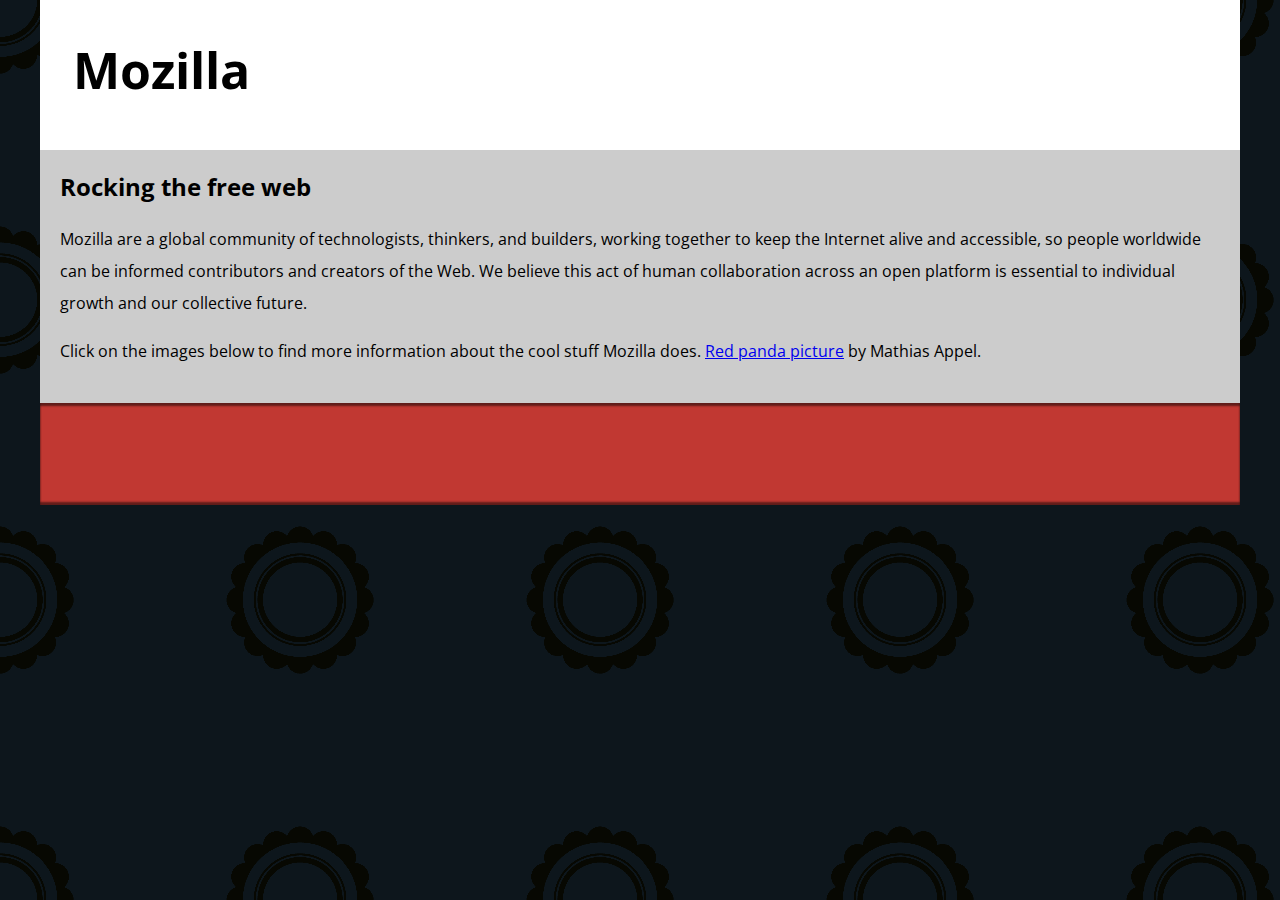
==== assignmenttwo/partone/index.html @ dc82ff3a "original index.html" ====
<!DOCTYPE html>
<html lang="en-US">
  <head>
    <meta charset="utf-8">
    <meta name="viewport" content="width=device-width">
    <title>Mozilla splash page</title>
    <link href='https://fonts.googleapis.com/css?family=Open+Sans:400,700' rel='stylesheet' type='text/css'>
    <style>
      /* header and body setup */

      html {
        font-family: 'Open Sans', sans-serif;
        background: url(pattern.png);
      }

      body {
        width: 100%;
        max-width: 1200px;
        margin: 0 auto;
        background-color: white;
        position: relative;
      }

      /* Header styling */

      header {
        height: 150px;
      }

      header img {
        width: 100px;
        position: absolute;
        right: 32.5px;
        top: 32.5px;
      }

      h1 {
        font-size: 50px;
        line-height: 140px;
        margin: 0 0 0 32.5px;
      }

      /* main section and video styling */

      main {
        background: #ccc;
      }

      article {
        padding: 20px;
      }

      h2 {
        margin-top: 0;
      }

      p {
        line-height: 2;
      }

      iframe {
        float: left;
        margin: 0 20px 20px 0;
        max-width: 100%;
      }

      /* further info links */

      .further-info {
        clear: left;
        padding: 40px 0;
        background: #c13832;
        box-shadow: inset 0 3px 2px rgba(0,0,0,0.5),
                    inset 0 -3px 2px rgba(0,0,0,0.5);
      }

      .further-info a {
        width: 25%;
        display: block;
        float: left;
      }

      .further-info img {
        max-width: 100%;
      }

      .clearfix {
        clear: both;
      }

      /* Red panda image */

      .red-panda img {
        display: block;
        max-width: 100%;
      }
    </style>
  </head>
  <body>
    <header>
      <h1>Mozilla</h1>
      <!-- insert <img> element, link to the small
          version of the Firefox logo -->

    </header>

    <main>
      <article>
        <!-- insert iframe from youtube -->

        <h2>Rocking the free web</h2>

        <p>Mozilla are a global community of technologists, thinkers, and builders, working together to keep the Internet alive and accessible, so people worldwide can be informed contributors and creators of the Web. We believe this act of human collaboration across an open platform is essential to individual growth and our collective future.</p>

        <p>Click on the images below to find more information about the cool stuff Mozilla does. <a href="https://www.flickr.com/photos/mathiasappel/21675551065/">Red panda picture</a> by Mathias Appel.</p>
      </article>

      <div class="further-info">
        <!-- insert images with srcsets and sizes -->
        <a href="https://www.mozilla.org/en-US/firefox/new/">
          <img>
        </a>
        <a href="https://www.mozilla.org/">
          <img>
        </a>
        <a href="https://addons.mozilla.org/">
          <img>
        </a>
        <a href="https://developer.mozilla.org/en-US/">
          <img>
        </a>
        <div class="clearfix"></div>
      </div>

      <div class="red-panda">
        <!-- insert picture element -->
      </div>

    </main>
  </body>
</html>
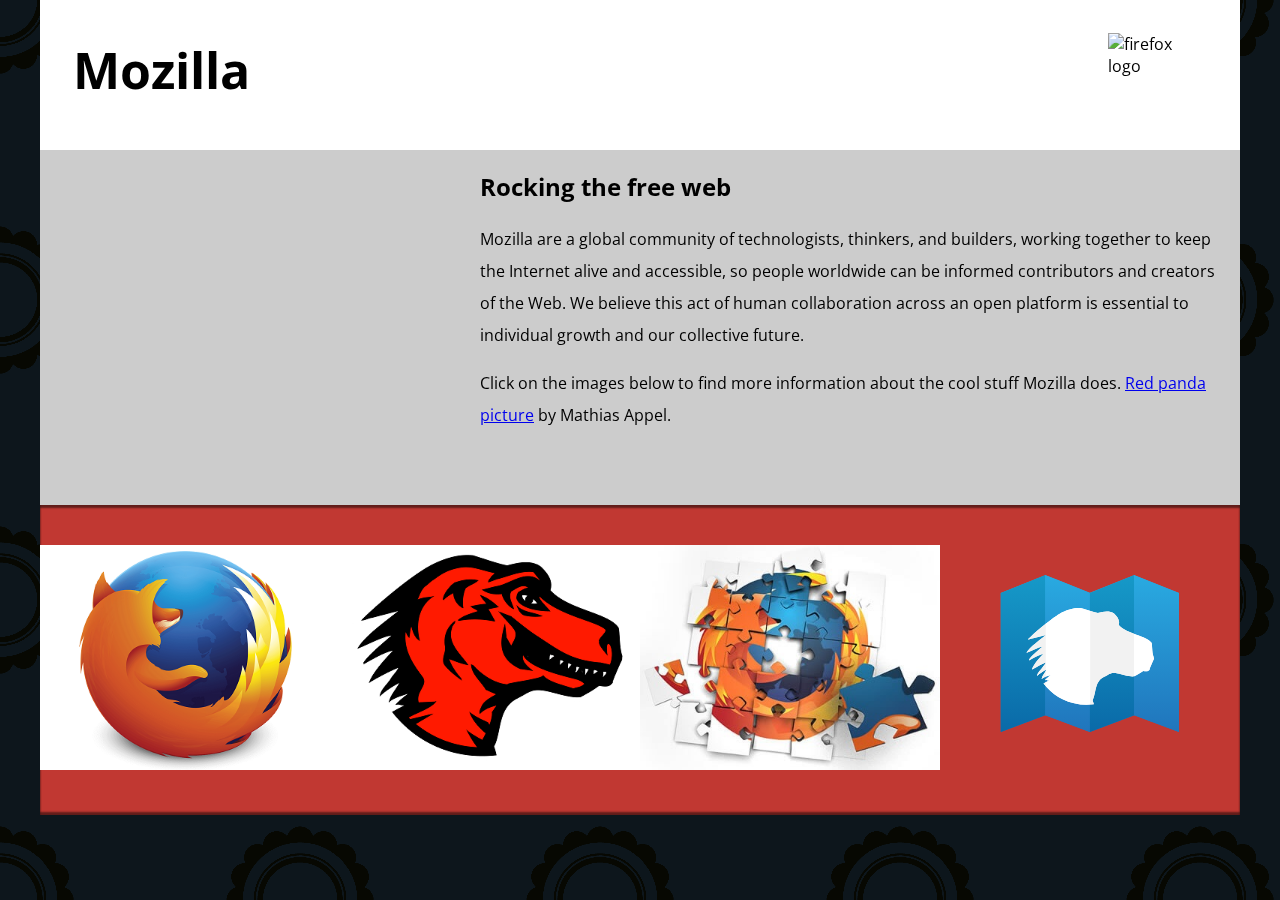
==== commit c4d2a3c9: "commit 6" ====
--- a/assignmenttwo/partone/index.html
+++ b/assignmenttwo/partone/index.html
@@ -99,14 +99,14 @@
   <body>
     <header>
       <h1>Mozilla</h1>
-      <!-- insert <img> element, link to the small
-          version of the Firefox logo -->
+      <img src="assignmenttwo/partone/firefox_logo-only_RGB-120.png" alt="firefox logo">
 
     </header>
 
     <main>
       <article>
         <!-- insert iframe from youtube -->
+        <iframe width="400" height="315" src="https://www.youtube.com/embed/ojcNcvb1olg?si=fMd_72Y-jtVv0zI5" title="YouTube video player" frameborder="0" allow="accelerometer; autoplay; clipboard-write; encrypted-media; gyroscope; picture-in-picture; web-share" referrerpolicy="strict-origin-when-cross-origin" allowfullscreen></iframe>
 
         <h2>Rocking the free web</h2>
 
@@ -118,16 +118,16 @@
       <div class="further-info">
         <!-- insert images with srcsets and sizes -->
         <a href="https://www.mozilla.org/en-US/firefox/new/">
-          <img>
+          <img src="firefox_logo-only_RGB-400.png" alt="firefox logo">
         </a>
         <a href="https://www.mozilla.org/">
-          <img>
+          <img src="mozilla-dinosaur-head-400.png" alt="dinosaur head">
         </a>
         <a href="https://addons.mozilla.org/">
-          <img>
+          <img src="firefox-addons-400.jpg" alt="firefox addons">
         </a>
         <a href="https://developer.mozilla.org/en-US/">
-          <img>
+          <img src="mdn.svg" alt="mdn">
         </a>
         <div class="clearfix"></div>
       </div>
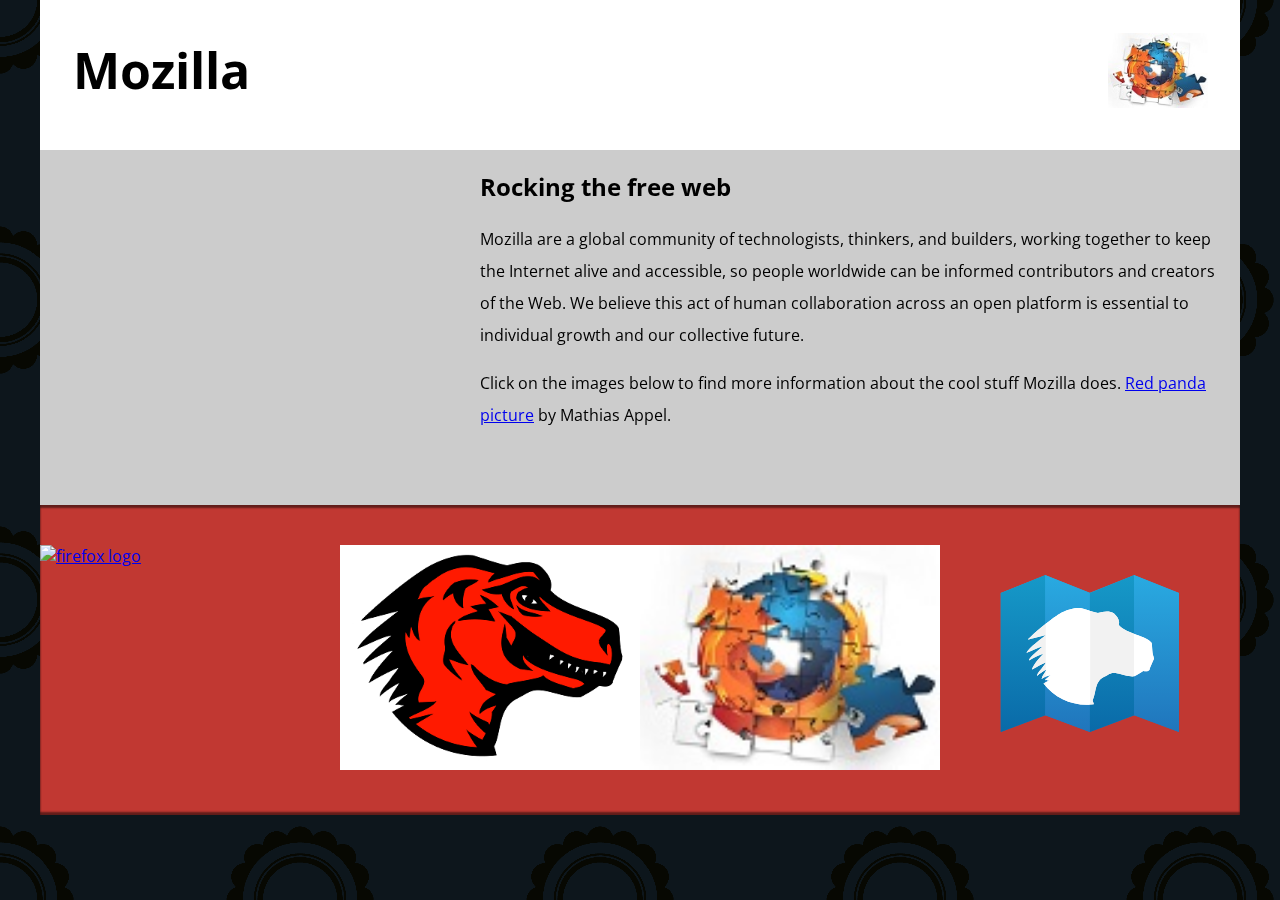
==== commit d45da044: "commit 7" ====
--- a/assignmenttwo/partone/index.html
+++ b/assignmenttwo/partone/index.html
@@ -99,7 +99,7 @@
   <body>
     <header>
       <h1>Mozilla</h1>
-      <img src="assignmenttwo/partone/firefox_logo-only_RGB-120.png" alt="firefox logo">
+      <img src="firefox-addons-120.jpg" alt="firefox logo">
 
     </header>
 
@@ -118,16 +118,33 @@
       <div class="further-info">
         <!-- insert images with srcsets and sizes -->
         <a href="https://www.mozilla.org/en-US/firefox/new/">
-          <img src="firefox_logo-only_RGB-400.png" alt="firefox logo">
+          <img 
+            srcset="firefox_logo-only_RGB-120.png 120w, 
+            firefox_logo-only_RGB-400 400w"
+            sizes="(max-width; 500px) 120px, 400px"
+            src="firefox_logo-only_RGB-400.png" 
+            alt="firefox logo">
         </a>
         <a href="https://www.mozilla.org/">
-          <img src="mozilla-dinosaur-head-400.png" alt="dinosaur head">
+          <img 
+            srcset="mozilla-dinosaur-head-120.png 120w,
+            mozilla-dinosaur-head-400.png 400w"
+            sizes="(max-width; 500px) 120px, 400px"
+            src="mozilla-dinosaur-head-400.png" 
+            alt="dinosaur head">
         </a>
         <a href="https://addons.mozilla.org/">
-          <img src="firefox-addons-400.jpg" alt="firefox addons">
+          <img 
+            srcset="firefox-addons-120.jpg 120w,
+            firefox-addons-400.jpg 400ww"
+            sizes="(max-width; 500px) 120px, 400px"
+            src="firefox-addons-400.jpg" 
+            alt="firefox addons">
         </a>
         <a href="https://developer.mozilla.org/en-US/">
-          <img src="mdn.svg" alt="mdn">
+          <img 
+            src="mdn.svg" 
+            alt="mdn">
         </a>
         <div class="clearfix"></div>
       </div>
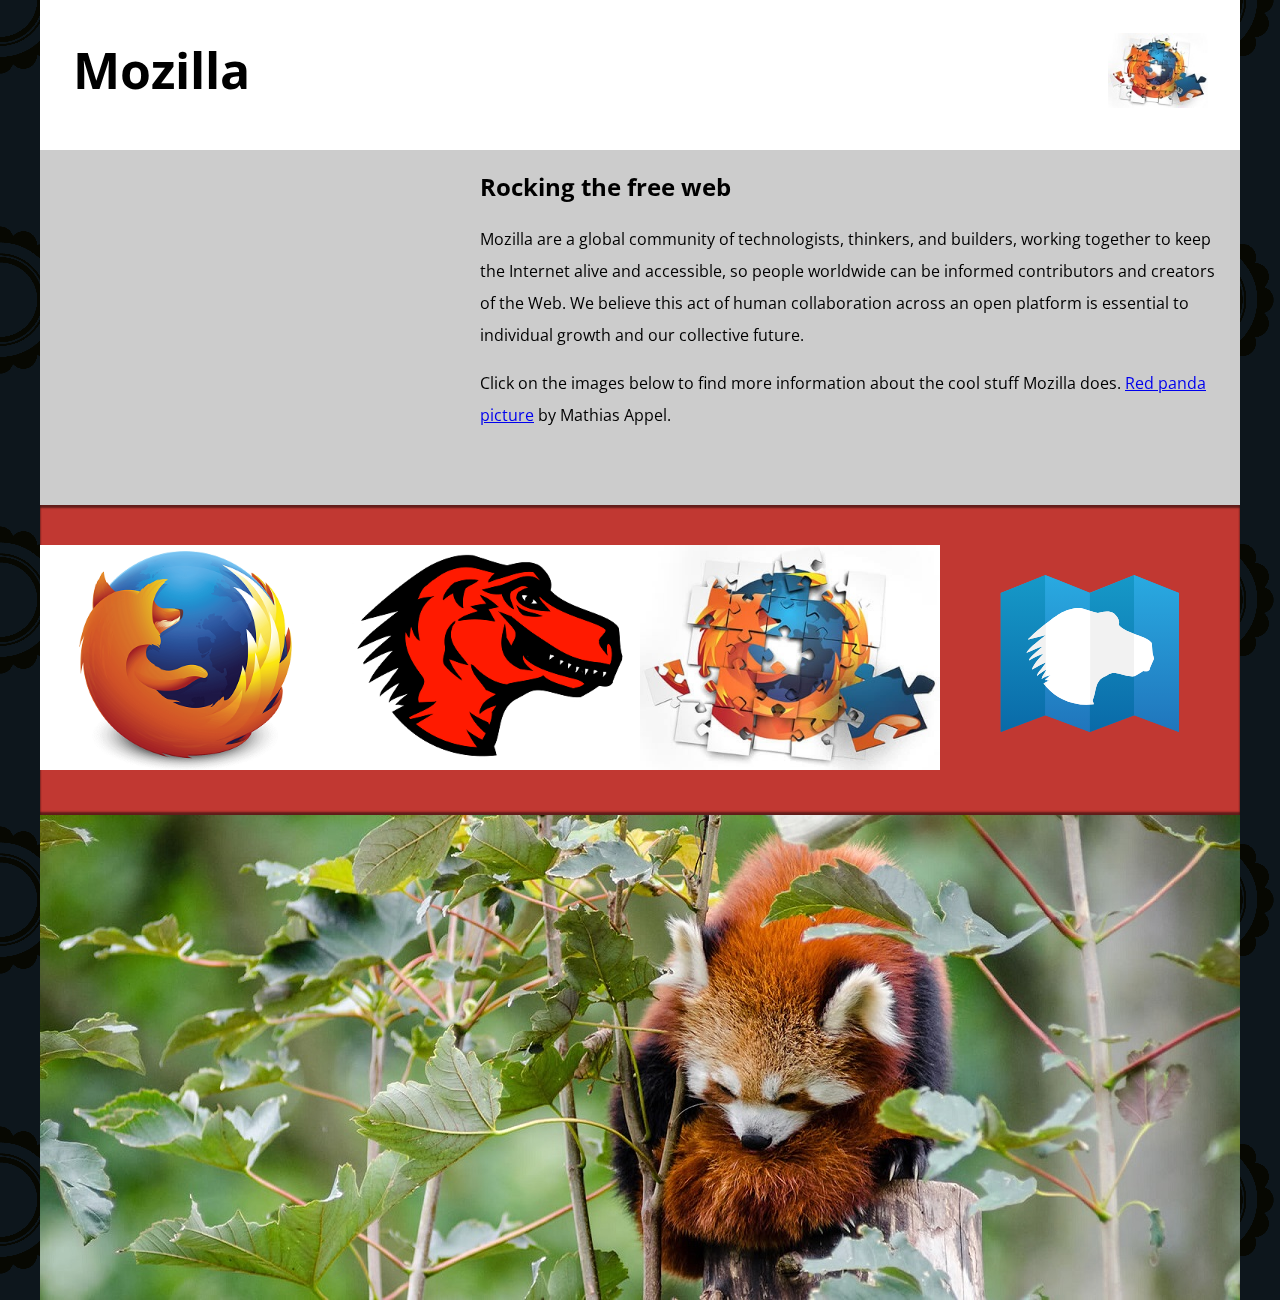
==== commit 269c0765: "commit 8" ====
--- a/assignmenttwo/partone/index.html
+++ b/assignmenttwo/partone/index.html
@@ -120,8 +120,8 @@
         <a href="https://www.mozilla.org/en-US/firefox/new/">
           <img 
             srcset="firefox_logo-only_RGB-120.png 120w, 
-            firefox_logo-only_RGB-400 400w"
-            sizes="(max-width; 500px) 120px, 400px"
+            firefox_logo-only_RGB-400.png 400w"
+            sizes="(max-width: 500px) 120px, 400px"
             src="firefox_logo-only_RGB-400.png" 
             alt="firefox logo">
         </a>
@@ -129,15 +129,15 @@
           <img 
             srcset="mozilla-dinosaur-head-120.png 120w,
             mozilla-dinosaur-head-400.png 400w"
-            sizes="(max-width; 500px) 120px, 400px"
+            sizes="(max-width: 500px) 120px, 400px"
             src="mozilla-dinosaur-head-400.png" 
             alt="dinosaur head">
         </a>
         <a href="https://addons.mozilla.org/">
           <img 
             srcset="firefox-addons-120.jpg 120w,
-            firefox-addons-400.jpg 400ww"
-            sizes="(max-width; 500px) 120px, 400px"
+            firefox-addons-400.jpg 400w"
+            sizes="(max-width: 500px) 120px, 400px"
             src="firefox-addons-400.jpg" 
             alt="firefox addons">
         </a>
@@ -151,6 +151,13 @@
 
       <div class="red-panda">
         <!-- insert picture element -->
+         <picture>
+            <source 
+              media="(max-width: 600px)"
+              srcset="red-panda-600.jpg">
+            <img 
+              src="red-panda-1200.jpg" alt="red panda">
+         </picture>
       </div>
 
     </main>
